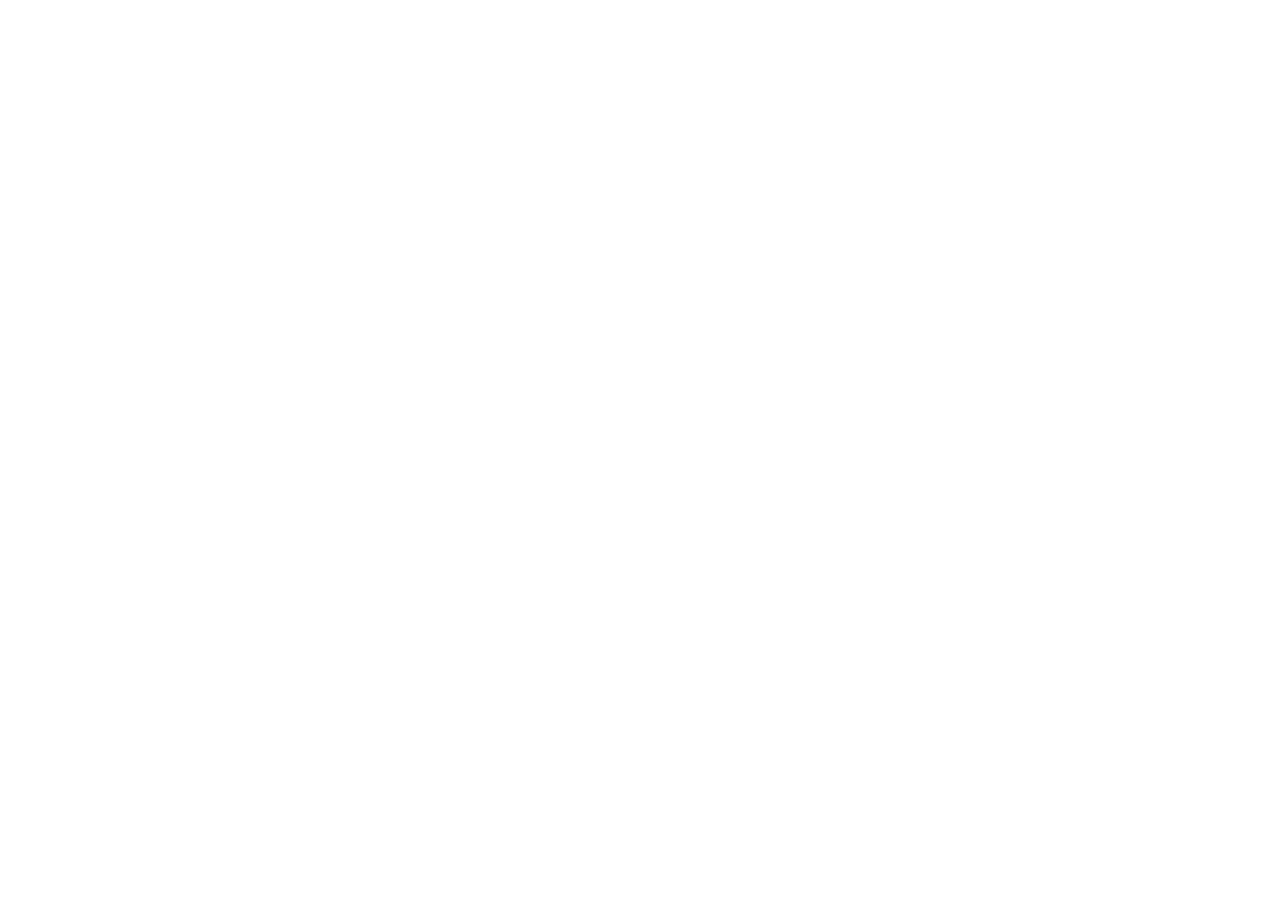
==== index.html @ c547d067 "file structure" ====
<!DOCTYPE html>
<html lang="en">
<head>
    <meta charset="UTF-8">
    <meta http-equiv="X-UA-Compatible" content="IE=edge">
    <meta name="viewport" content="width=device-width, initial-scale=1.0">
    <title>Quick Coding Quiz</title>
    <link rel="stylesheet" href="./assets/style.css" />
</head>
<body>
    <script src="./assets/script.js"></script>
</body>
</html>
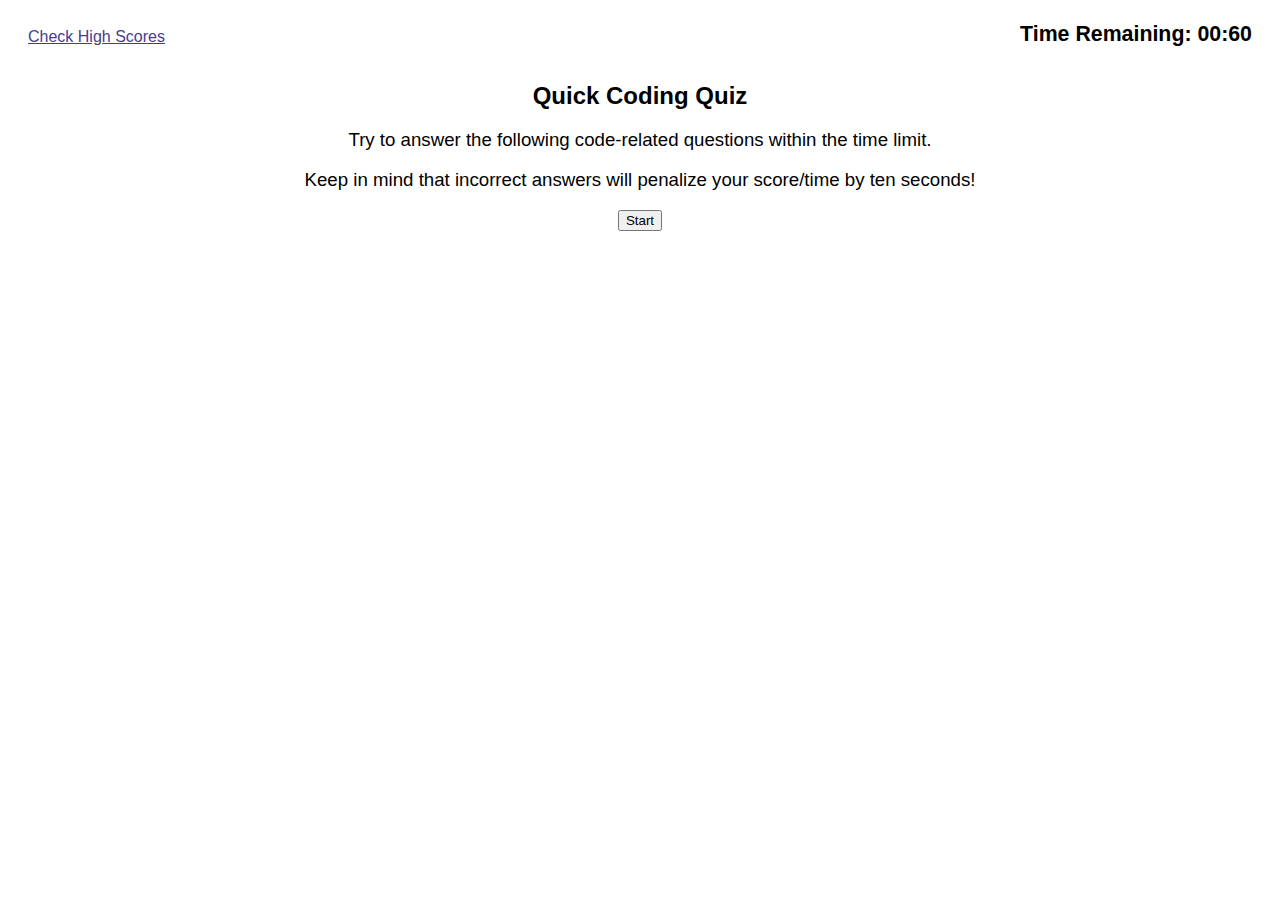
==== commit 6731eb13: "questions with css" ====
--- a/index.html
+++ b/index.html
@@ -1,13 +1,36 @@
 <!DOCTYPE html>
 <html lang="en">
-<head>
-    <meta charset="UTF-8">
-    <meta http-equiv="X-UA-Compatible" content="IE=edge">
-    <meta name="viewport" content="width=device-width, initial-scale=1.0">
+  <head>
+    <meta charset="UTF-8" />
+    <meta http-equiv="X-UA-Compatible" content="IE=edge" />
+    <meta name="viewport" content="width=device-width, initial-scale=1.0" />
     <title>Quick Coding Quiz</title>
     <link rel="stylesheet" href="./assets/style.css" />
-</head>
-<body>
+  </head>
+  <body>
+    <header>
+      <a href="./highscores.html" id="highscore">Check High Scores</a>
+      <h1 id="timer"></h1>
+    </header>
+    <div class="quiz" id="quiz">
+      <div id="intro">
+        <h1>Quick Coding Quiz</h1>
+        <p>
+          Try to answer the following code-related questions within the time
+          limit.
+        </p>
+        <p>
+          Keep in mind that incorrect answers will penalize your score/time by
+          ten seconds!
+        </p>
+        <button id="start-btn">Start</button>
+      </div>
+    </div>
+
+    <div id="question-container" class="hide">
+      <h2 id="question"></h2>
+      <ol id="answer-buttons"></ol>
+    </div>
     <script src="./assets/script.js"></script>
-</body>
+  </body>
 </html>
--- a/assets/style.css
+++ b/assets/style.css
@@ -0,0 +1,54 @@
+* {
+    font-family:'Gill Sans', 'Gill Sans MT', Calibri, 'Trebuchet MS', sans-serif;
+}
+
+header {
+    display:flex;
+    justify-content: space-between;
+    font-size: 12pt;
+}
+
+#highscore {
+    color:darkslateblue;
+    padding: 20px;
+}
+
+#timer {
+    margin-right: 20px;
+    font-size: 16pt;
+}
+
+.quiz {
+    display:flex;
+    justify-content: center;
+    text-align: center;
+}
+
+#intro h1 {
+    font-size: 18pt;
+}
+
+p {
+    font-size: 14pt;
+}
+
+.hide {
+    display: none;
+    overflow: hidden;
+}
+
+h2 {
+    display: flex;
+    justify-content: center;
+    align-items: center;
+    font-size: 18pt;
+}
+
+#answer-buttons {
+    font-size: 14pt;
+    margin-left: 40%;
+}
+
+li:hover {
+    color:purple
+}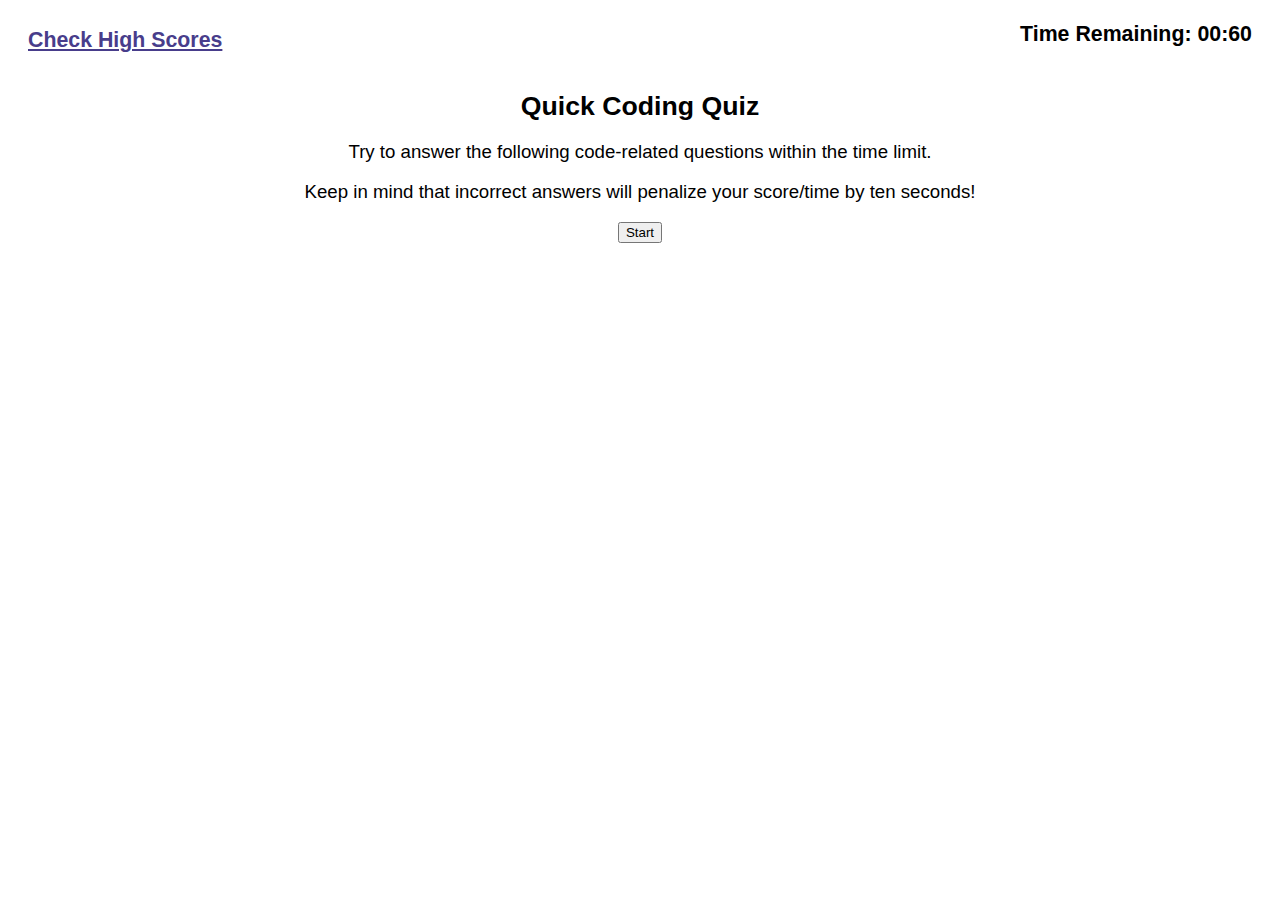
==== commit f546b405: "timer change" ====
--- a/index.html
+++ b/index.html
@@ -26,10 +26,12 @@
         <button id="start-btn">Start</button>
       </div>
     </div>
+    <div id="high-score-page"></div>
 
     <div id="question-container" class="hide">
       <h2 id="question"></h2>
       <ol id="answer-buttons"></ol>
+      <p id="correct-wrong"></p>
     </div>
     <script src="./assets/script.js"></script>
   </body>
--- a/assets/style.css
+++ b/assets/style.css
@@ -1,54 +1,73 @@
 * {
-    font-family:'Gill Sans', 'Gill Sans MT', Calibri, 'Trebuchet MS', sans-serif;
+  font-family: "Gill Sans", "Gill Sans MT", Calibri, "Trebuchet MS", sans-serif;
 }
 
 header {
-    display:flex;
-    justify-content: space-between;
-    font-size: 12pt;
+  display: flex;
+  justify-content: space-between;
+  font-size: 16pt;
 }
 
 #highscore {
-    color:darkslateblue;
-    padding: 20px;
+  color: darkslateblue;
+  padding: 20px;
+  font-weight: bold;
 }
 
 #timer {
-    margin-right: 20px;
-    font-size: 16pt;
+  margin-right: 20px;
+  font-size: 16pt;
 }
 
 .quiz {
-    display:flex;
-    justify-content: center;
-    text-align: center;
+  display: flex;
+  justify-content: center;
+  text-align: center;
 }
 
 #intro h1 {
-    font-size: 18pt;
+  font-size: 20pt;
 }
 
 p {
-    font-size: 14pt;
+  font-size: 14pt;
 }
 
 .hide {
-    display: none;
-    overflow: hidden;
+  display: none;
+  overflow: hidden;
 }
 
 h2 {
-    display: flex;
-    justify-content: center;
-    align-items: center;
-    font-size: 18pt;
+  display: flex;
+  justify-content: center;
+  align-items: center;
+  text-align: center;
+  font-size: 18pt;
+  margin-left: 20%;
+  margin-right: 20%;
 }
 
 #answer-buttons {
-    font-size: 14pt;
-    margin-left: 40%;
+  font-size: 14pt;
+  margin-left: 42%;
+  margin-right: 42%;
 }
 
 li:hover {
-    color:purple
-}+  color: purple;
+  font-size: 16pt;
+}
+
+#correct-wrong {
+  margin-left: 45%;
+  font-weight: bold;
+  font-size: 20pt;
+}
+
+#high-score-page {
+  display: flex;
+  justify-content: center;
+  font-size: 24pt;
+  font-weight: bold;
+}
